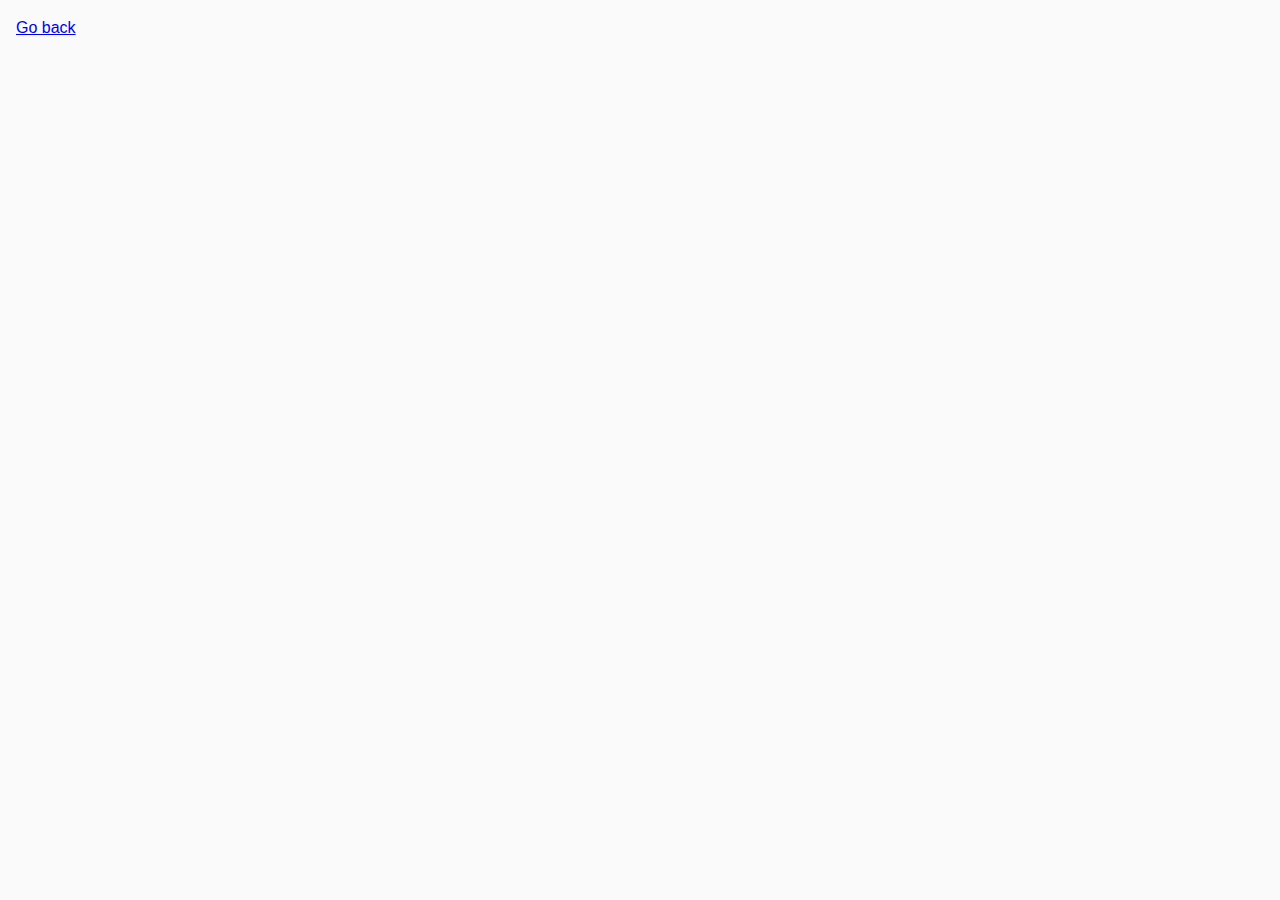
==== src/01-gallery.html @ 28af4bf6 "added files" ====
<!DOCTYPE html>
<html lang="en">
  <head>
    <meta charset="UTF-8" />
    <meta name="viewport" content="width=device-width, initial-scale=1.0" />
    <meta http-equiv="X-UA-Compatible" content="ie=edge" />
    <title>Image gallery</title>
    <link rel="stylesheet" href="css/common.css" />
    <link rel="stylesheet" href="css/styles.css" />
  </head>
  <body>
    <p><a href="index.html">Go back</a></p>

    <!-- Add gallery items to this list -->
    <div class="gallery"></div>

    <script src="js/01-gallery.js" type="module"></script>
  </body>
</html>
---- src/css/common.css ----
* {
  box-sizing: border-box;
}

body {
  margin: 16px;
  font-family: -apple-system, BlinkMacSystemFont, 'Segoe UI', Roboto, Oxygen,
    Ubuntu, Cantarell, 'Open Sans', 'Helvetica Neue', sans-serif;
  -webkit-font-smoothing: antialiased;
  -moz-osx-font-smoothing: grayscale;
  background-color: #fafafa;
  color: #212121;
  line-height: 1.5;
}

input {
  padding: 8px;
  font: inherit;
}

button {
  padding: 8px 12px;
  cursor: pointer;
}
---- src/css/styles.css ----
:root {
  --timing-function: cubic-bezier(0.4, 0, 0.2, 1);
  --animation-duration: 250ms;
}

.gallery {
  display: grid;
  max-width: 1140px;
  grid-template-columns: repeat(auto-fit, minmax(320px, 1fr));
  grid-auto-rows: 240px;
  grid-gap: 12px;
  justify-content: center;
  padding: 0;
  list-style: none;
  margin-left: auto;
  margin-right: auto;
}

.gallery__item {
  position: relative;
  box-shadow: 0px 1px 3px 0px rgba(0, 0, 0, 0.2),
    0px 1px 1px 0px rgba(0, 0, 0, 0.14), 0px 2px 1px -1px rgba(0, 0, 0, 0.12);
}

.gallery__image:hover {
  transform: scale(1.03);
}

.gallery__image {
  height: 100%;
  width: 100%;
  object-fit: cover;
  transition: transform var(--animation-duration) var(--timing-function);
}

.gallery__link {
  display: block;
  text-decoration: none;
  height: 100%;
}

.gallery__link:hover {
  cursor: zoom-in;
}
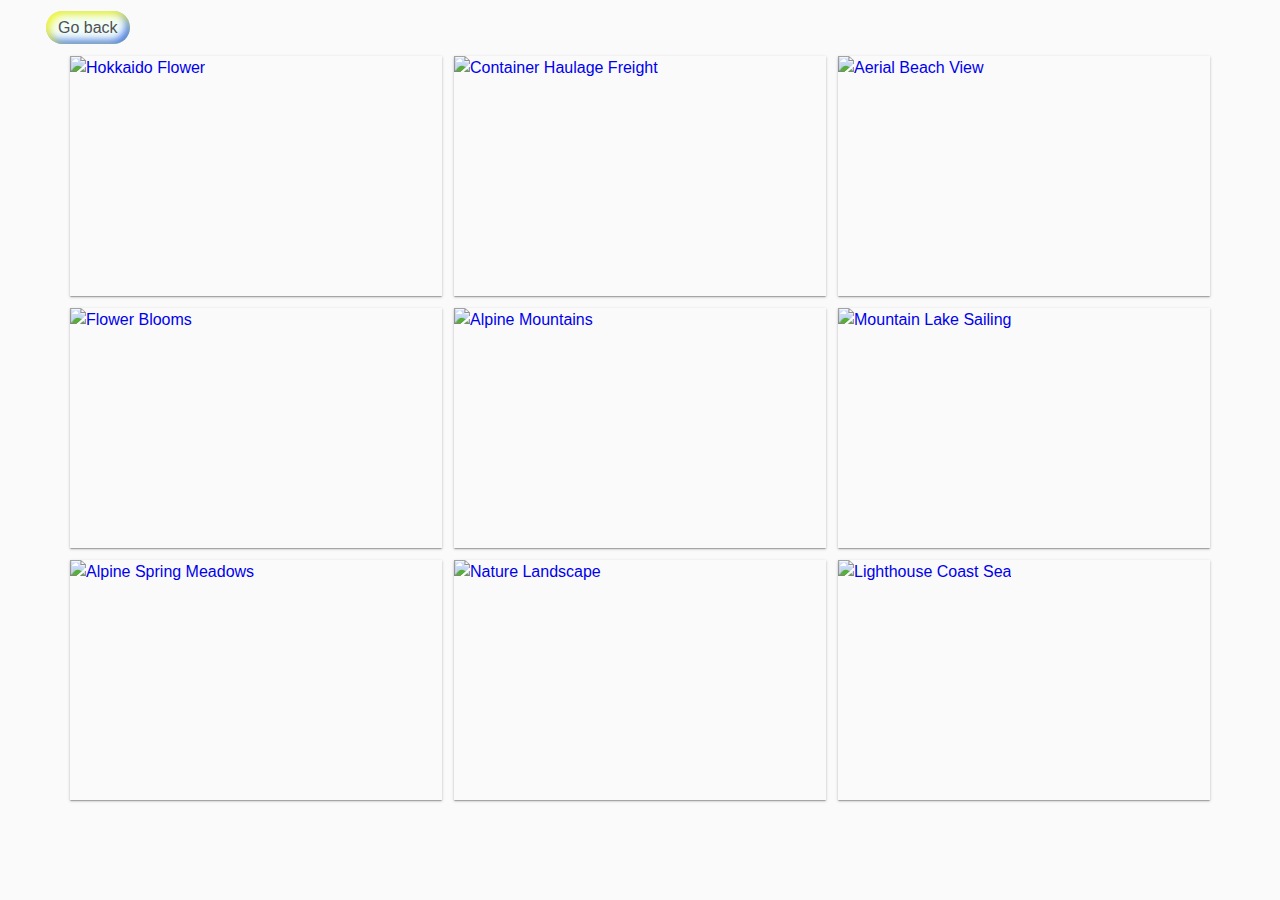
==== commit 70308cab: "updated" ====
--- a/src/01-gallery.html
+++ b/src/01-gallery.html
@@ -9,7 +9,7 @@
     <link rel="stylesheet" href="css/styles.css" />
   </head>
   <body>
-    <p><a href="index.html">Go back</a></p>
+    <p><a href="index.html" class="goback-btn link">Go back</a></p>
 
     <!-- Add gallery items to this list -->
     <div class="gallery"></div>
--- a/src/css/common.css
+++ b/src/css/common.css
@@ -22,3 +22,13 @@
   padding: 8px 12px;
   cursor: pointer;
 }
+
+.list {
+  list-style: none;
+  padding: 0;
+  margin: 0;
+}
+
+.link {
+  text-decoration: none;
+}
--- a/src/css/styles.css
+++ b/src/css/styles.css
@@ -42,3 +42,57 @@
 .gallery__link:hover {
   cursor: zoom-in;
 }
+
+.list__item {
+  margin-top: 30px;
+  margin-bottom: 20px;
+  margin-left: 30px;
+}
+
+.btn {
+  margin-bottom: 50px;
+  text-decoration: none;
+
+  max-width: 100px;
+  padding: 8px 12px;
+
+  border: 0;
+  outline: 0;
+  border-radius: 20px;
+
+  background-color: #ebecf0;
+  text-shadow: 1px 1px 0 #fff;
+
+  font-size: 12px;
+  font: inherit;
+  font-weight: bold;
+
+  color: #4f5055;
+  box-shadow: inset 3px 3px 8px #f5f110, inset -3px -3px 8px #077ff7;
+  transition: all 0.2s ease-in-out;
+  cursor: pointer;
+}
+
+.btn:hover {
+  box-shadow: -2px -2px 5px #fff, 2px 2px 5px #6f9dee;
+}
+
+.btn:active {
+  box-shadow: inset 1px 1px 2px #babecc, inset -1px -1px 2px #fff;
+}
+
+.goback-btn {
+  margin-left: 30px;
+  padding: 8px 12px;
+  cursor: pointer;
+
+  width: 44px;
+  height: 44px;
+
+  border: none;
+  border-radius: 20px;
+  color: #4f5055;
+  background: #f3fdf8;
+  box-shadow: inset 3px 3px 8px #f5f926, inset -3px -3px 8px #2a63f1;
+  transform: all 250ms linear;
+}
